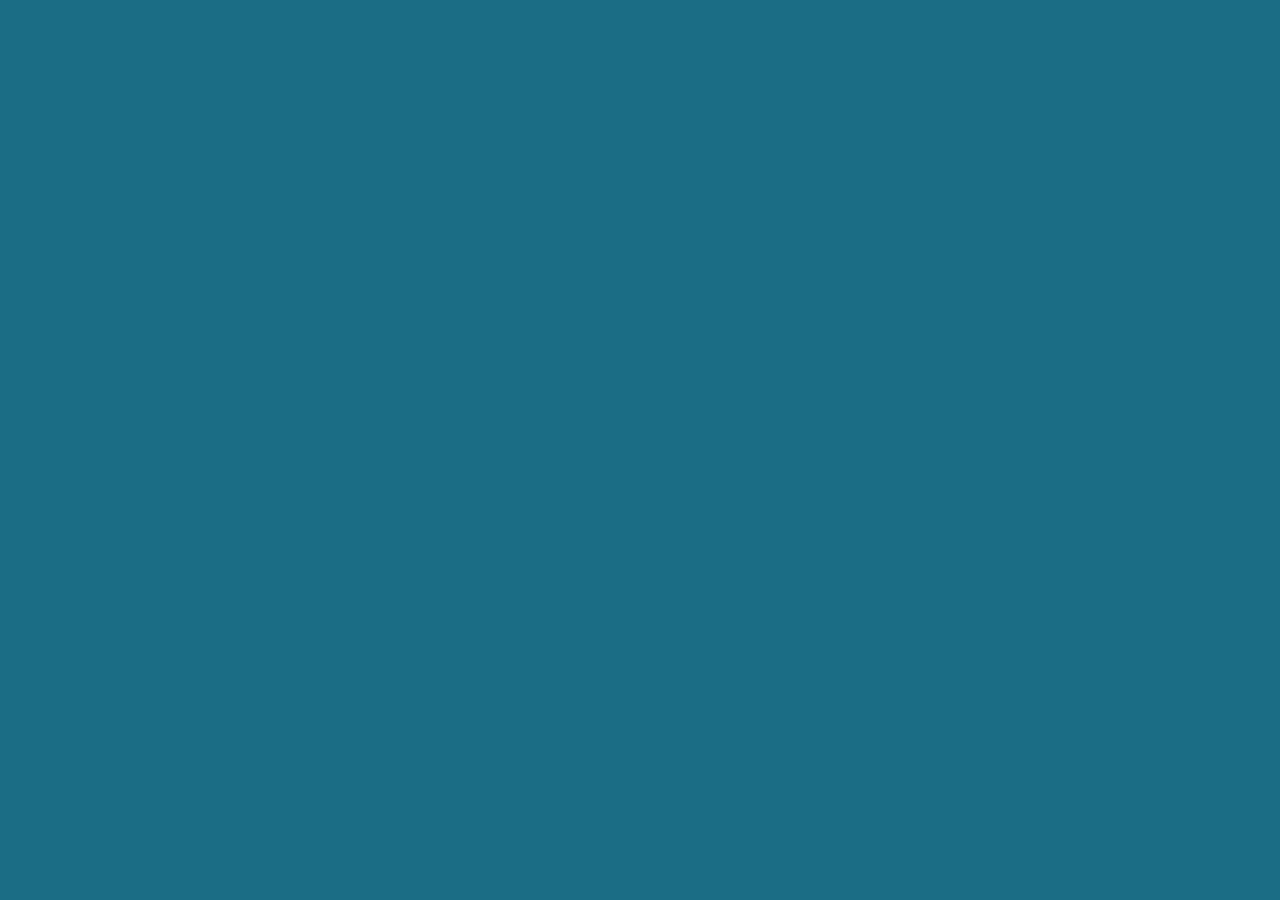
==== app/index.html @ 37d7cd88 "*definizione delle dipendenze e degli import dei pacchetti di angular,bootstrap,fontAwsome,ecc con b" ====
<!DOCTYPE html>
<body lang="en">

<head>
  <meta charset="UTF-8">
  <title>Index</title>

  <link rel="stylesheet" href="bower_components/bootstrap/dist/css/bootstrap.css"/>
  <link rel="stylesheet" href="bower_components/font-awesome/css/font-awesome.css"/> <!--per icone-->

  <link rel="stylesheet" href="bower_components/angular-bootstrap/ui-bootstrap-csp.css"/>

  <link rel="stylesheet" href="style/main.css"/> <!--main Css con le regole-->

</head>
<body ng-app="cinguettio">
<div ng-view> </div>
<script type="text/javascript" src="bower_components/jquery/dist/jquery.js"></script><!--serve per bootstrap-->
<script type="text/javascript" src="bower_components/angular/angular.min.js"></script>
<script type="text/javascript" src="bower_components/angular-animate/angular-animate.min.js"></script>
<script type="text/javascript" src="bower_components/angular-route/angular-route.min.js"></script>
<script type="text/javascript" src="bower_components/angular-bootstrap/ui-bootstrap.js"></script>
<script type="text/javascript" src="bower_components/angular-bootstrap/ui-bootstrap-tpls.js"></script>
<script type="text/javascript" src="script/app.js"></script>
</body>
</html>
---- app/style/main.css ----
body{
  background-color: #1b6d85;
  font-family: "Comic Sans MS" !important;
}
*{
  outline:none;
}
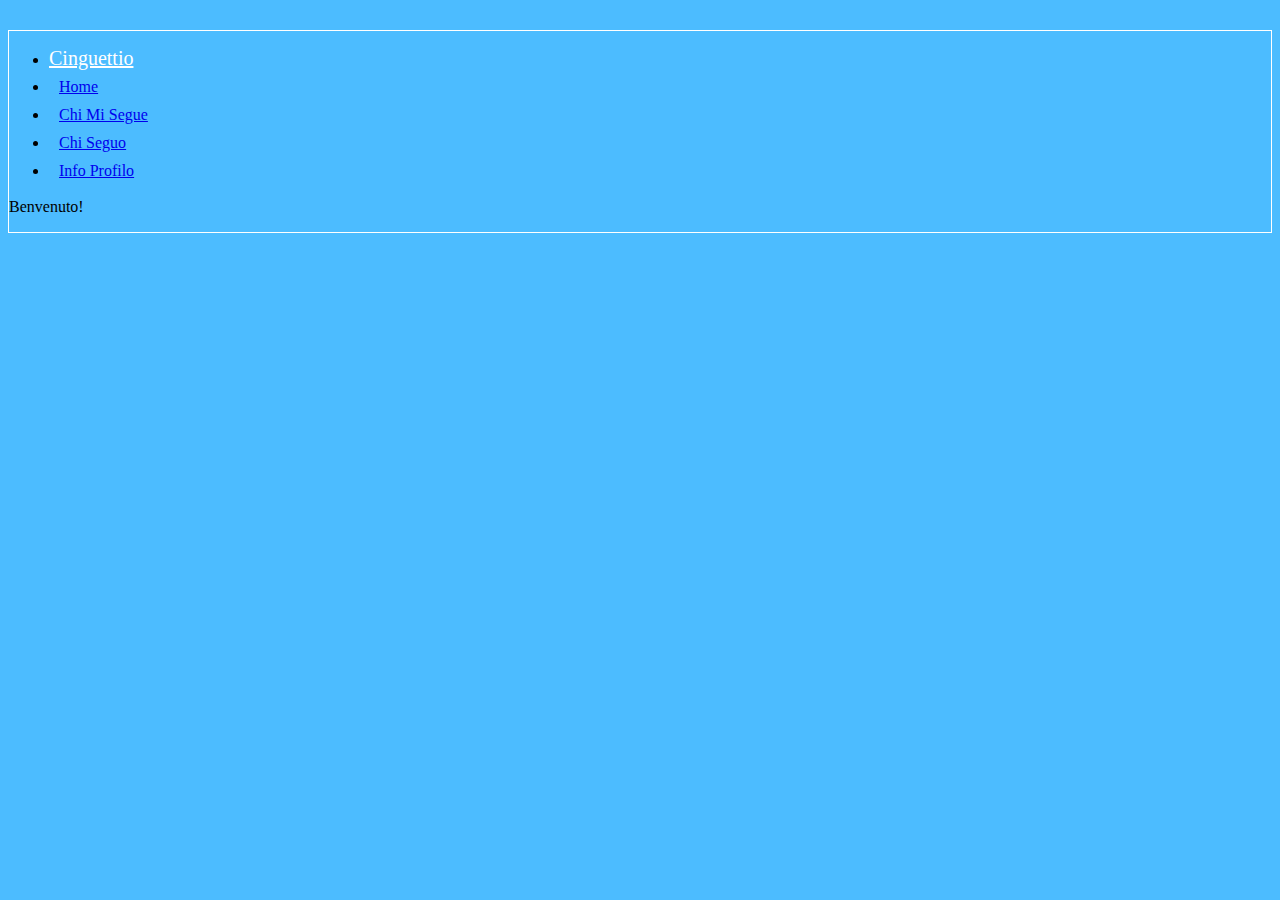
==== commit c0b18759: "*new pages 404/followers/following/myProfile/registration and fix login/home" ====
--- a/app/index.html
+++ b/app/index.html
@@ -1,27 +1,50 @@
 <!DOCTYPE html>
-<body lang="en">
 
-<head>
-  <meta charset="UTF-8">
-  <title>Index</title>
+  <head>
+    <meta charset="UTF-8">
+    <title>Cinguettio</title>
 
-  <link rel="stylesheet" href="bower_components/bootstrap/dist/css/bootstrap.css"/>
-  <link rel="stylesheet" href="bower_components/font-awesome/css/font-awesome.css"/> <!--per icone-->
+    <link rel="stylesheet" href="bower_components/bootstrap/dist/css/bootstrap.css"/>
+    <link rel="stylesheet" href="bower_components/font-awesome/css/font-awesome.css"/> <!--per icone-->
 
-  <link rel="stylesheet" href="bower_components/angular-bootstrap/ui-bootstrap-csp.css"/>
+    <link rel="stylesheet" href="bower_components/angular-bootstrap/ui-bootstrap-csp.css"/>
 
-  <link rel="stylesheet" href="style/main.css"/> <!--main Css con le regole-->
+    <link rel="stylesheet" href="style/main.css"/> <!--main Css con le regole-->
 
-</head>
-<body ng-app="cinguettio">
-<div ng-view> </div>
-<script type="text/javascript" src="bower_components/jquery/dist/jquery.js"></script><!--serve per bootstrap-->
-<script type="text/javascript" src="bower_components/angular/angular.min.js"></script>
-<script type="text/javascript" src="bower_components/angular-animate/angular-animate.min.js"></script>
-<script type="text/javascript" src="bower_components/angular-route/angular-route.min.js"></script>
-<script type="text/javascript" src="bower_components/angular-bootstrap/ui-bootstrap.js"></script>
-<script type="text/javascript" src="bower_components/angular-bootstrap/ui-bootstrap-tpls.js"></script>
-<script type="text/javascript" src="script/app.js"></script>
-</body>
+  </head>
+
+  <body ng-app="cinguettio">
+
+<!--NAVBAR EXAMPLE-->
+  <div class="nav navbar-default">
+    <ul class="nav navbar-nav" style="border: 0;">
+      <li><a class="navbar-brand" style="color:#ffffff; font-size: 20px;" href="#/home"><i class="fa fa-twitter"></i>
+        Cinguettio</a></li>
+      <li><a href="#/home"><i class="fa fa-home" aria-hidden="true" style="font-size:25px;margin-right:10px;"></i> Home</a></li>
+      <li><a href="#/follower"><i class="fa fa-users" style="font-size:25px;margin-right:10px;" aria-hidden="true" ></i> Chi Mi Segue</a></li>
+      <li><a href="#/following"><i class="fa fa-comment-o" style="font-size:25px;margin-right:10px;" aria-hidden="true" ></i> Chi Seguo</a></li>
+      <li><a href="#/myProfile"><i class="fa fa-info" style="font-size:25px;margin-right:10px;" aria-hidden="true" ></i> Info Profilo</a></li>
+    </ul>
+    <p class="text-right" style="margin-top: 15px; font-size: 16px;">Benvenuto!</p>
+  </div>
+
+  <div ng-view> </div>
+
+    <script type="text/javascript" src="bower_components/jquery/dist/jquery.js"></script><!--serve per bootstrap-->
+    <script type="text/javascript" src="bower_components/angular/angular.min.js"></script>
+    <script type="text/javascript" src="bower_components/angular-animate/angular-animate.min.js"></script>
+    <script type="text/javascript" src="bower_components/angular-route/angular-route.min.js"></script>
+    <script type="text/javascript" src="bower_components/angular-bootstrap/ui-bootstrap.js"></script>
+    <script type="text/javascript" src="bower_components/angular-bootstrap/ui-bootstrap-tpls.js"></script>
+    <script type="text/javascript" src="script/app.js"></script>
+    <script type="text/javascript" src="script/login/loginController.js"></script>
+    <script type="text/javascript" src="script/registration/registrationController.js"></script>
+    <script type="text/javascript" src="script/home/homeController.js"></script>
+    <script type="text/javascript" src="script/myProfile/myProfile.js"></script>
+    <script type="text/javascript" src="script/followers/followersController.js"></script>
+    <script type="text/javascript" src="script/following/followingController.js"></script>
+
+  </body>
+
 </html>
 
--- a/app/style/main.css
+++ b/app/style/main.css
@@ -1,9 +1,80 @@
 body{
-  background-color: #1b6d85;
-  font-family: "Comic Sans MS" !important;
+  background-color: #4cbcff;
+  font-family: "Arial Black" !important;
 }
 *{
   outline:none;
+}
+.btn-default:hover,
+.btn-default:active,
+.btn-default:focus,
+.btn-default:active:hover
+.btn-default:active:focus{
+  color: #2b669a;!important;
+  background-color: #ffffff;!important;
+  border: 1px solid #2b669a !important;
+  border-radius: 0 !important;
+}
+
+.nav{
+  background-color: #4cbcff;
+  border: 1px solid #ffffff;
+}
+
+.navbar-default{
+  margin-top: 30px;
+}
+
+.navbar-default .navbar-nav > li > a:active
+.navbar-default .navbar-nav > li > a:hover,
+.navbar-default .navbar-nav > li > a:focus{
+  color: white!important;
+}
+
+.menu-style{
+  font-size:25px;
+  margin-right:10px;
+}
+
+.panel{
+ background-color: #ffffff; !important;
+  border: 2px solid  #4cbcff;
+}
+.active-nav{
+  background-color:#4cbcff;
+}
+.label{
+  color:#2b669a;
+}
+.title{
+  font-size: 45px;
+  color:#ffffff;
+  margin-top: 75px;
+  margin-bottom:75px;
+}
+.subtitle{
+  font-size: 20px;
+  color:#2b669a;
+  margin-top: 75px;
+  margin-bottom:75px;
+}
+.rowLogin {
+  margin-top: 40px;
+  margin-bottom: 25px;
+}
+.doubleButton{
+  margin: 15px;
+}
+.list-label{
+  font-size: 18px;
+  color: #ffffff;
+  margin-left: 50px;
+  margin-right: 50px;
+  font-weight:bold;
+}
+.list-value{
+  font-size:15px;
+  font-style: italic;
 }
 
 
